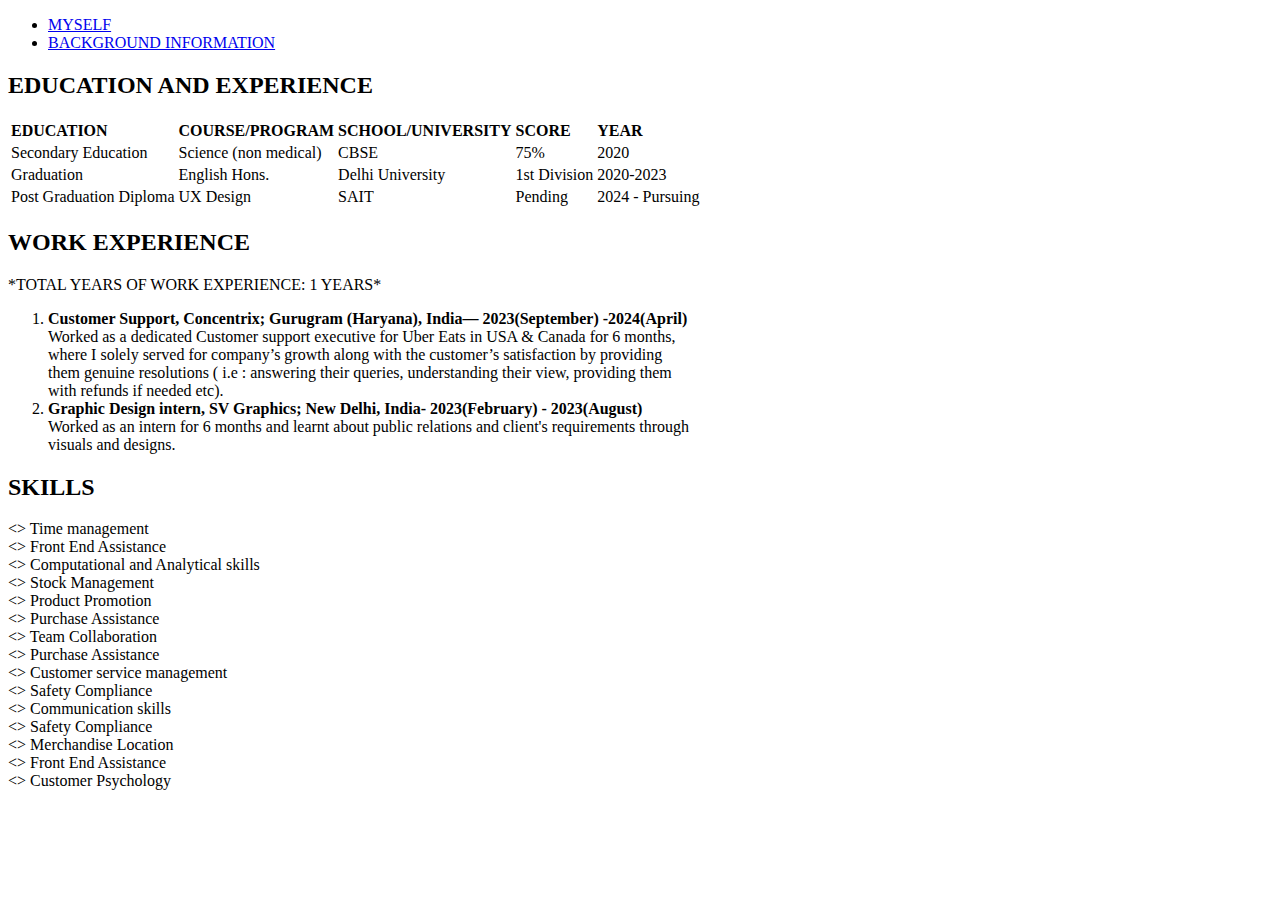
==== bg.html @ 264df734 "CONTENT bg.html" ====
<!DOCTYPE html>
<html lang="en">
<head>
    <meta charset="UTF-8">
    <meta name="viewport" content="width=device-width, initial-scale=1.0">
    <title>Document</title>
    
          <meta charset="UTF-8">
    <meta name="viewport" content="width=device-width, initial-scale=1.0">
    <title>Assignment 3</title>
  </head>
        <body>
            <section> <ul class="nav">
                <li id="main"><a href="index.html">MYSELF</a>
                </li>
                <li id="second"><a href="bg.html">BACKGROUND INFORMATION</a></li>
            </ul></section>
    <SECTION><H2>EDUCATION AND EXPERIENCE</H2>
                <table>
            

            <tr>
                
                <td> <strong>EDUCATION</strong></td>
                <td><STRONG>COURSE/PROGRAM</STRONG></td>
                <td><STRONG>SCHOOL/UNIVERSITY</STRONG></td>
                <td><STRong>SCORE</STRong></td>
                <td><STRong>YEAR</STRong></td>
    
    
            </tr>
            <tr>

                <td>Secondary Education</td>
                <td>Science (non medical)</td>
                <td>CBSE</td>
                <td>75%</td>
                <TD>2020</TD>
            
    
            </tr>
            <tr>
                <td>Graduation</td>
                <td>English Hons.</td>
                <td>Delhi University</td>
                <td>1st Division</td>
                <TD>2020-2023</TD>
            </tr>

            <tr>
                <td>Post Graduation Diploma</td>
                <td>UX Design</td>
                <td>SAIT</td>
                <td>Pending</td>
                <TD>2024 - Pursuing</TD>
            </tr>
        </table>
        <h2><strong>WORK EXPERIENCE</strong></h2>
        <p>*TOTAL YEARS OF WORK EXPERIENCE: 1 YEARS*</p>
    <ol>
        <li><strong>Customer Support, Concentrix;
            Gurugram (Haryana), India—
            2023(September) -2024(April)</strong> </br>
            Worked as a dedicated Customer
            support executive for Uber Eats in USA
            & Canada for 6 months,<br> where I solely
            served for company’s growth along with
            the customer’s satisfaction by providing <br>
            them genuine resolutions ( i.e :
            answering their queries, understanding
            their view, providing them <br> with
            refunds if needed etc).</li>
        <li><strong>Graphic Design intern, SV Graphics;
            New Delhi, India-
            2023(February) - 2023(August) </strong> <br>
            Worked as an intern for 6 months and learnt 
            about public relations and client's requirements 
            through <br> visuals and designs.</li>
    </ol></SECTION>
    
    <h2><strong>SKILLS</strong></h2>

<> Time management <br>
<> Front End Assistance <br>
<> Computational and Analytical skills <br>
<> Stock Management <br>
<> Product Promotion <br>
<> Purchase Assistance <br>
<> Team Collaboration <br>
<> Purchase Assistance <br>
<> Customer service management <br>
<> Safety Compliance <br>
<> Communication skills <br>
<> Safety Compliance <br>
<> Merchandise Location <br>
<> Front End Assistance <br>
<> Customer Psychology <br>

</body>
</html>
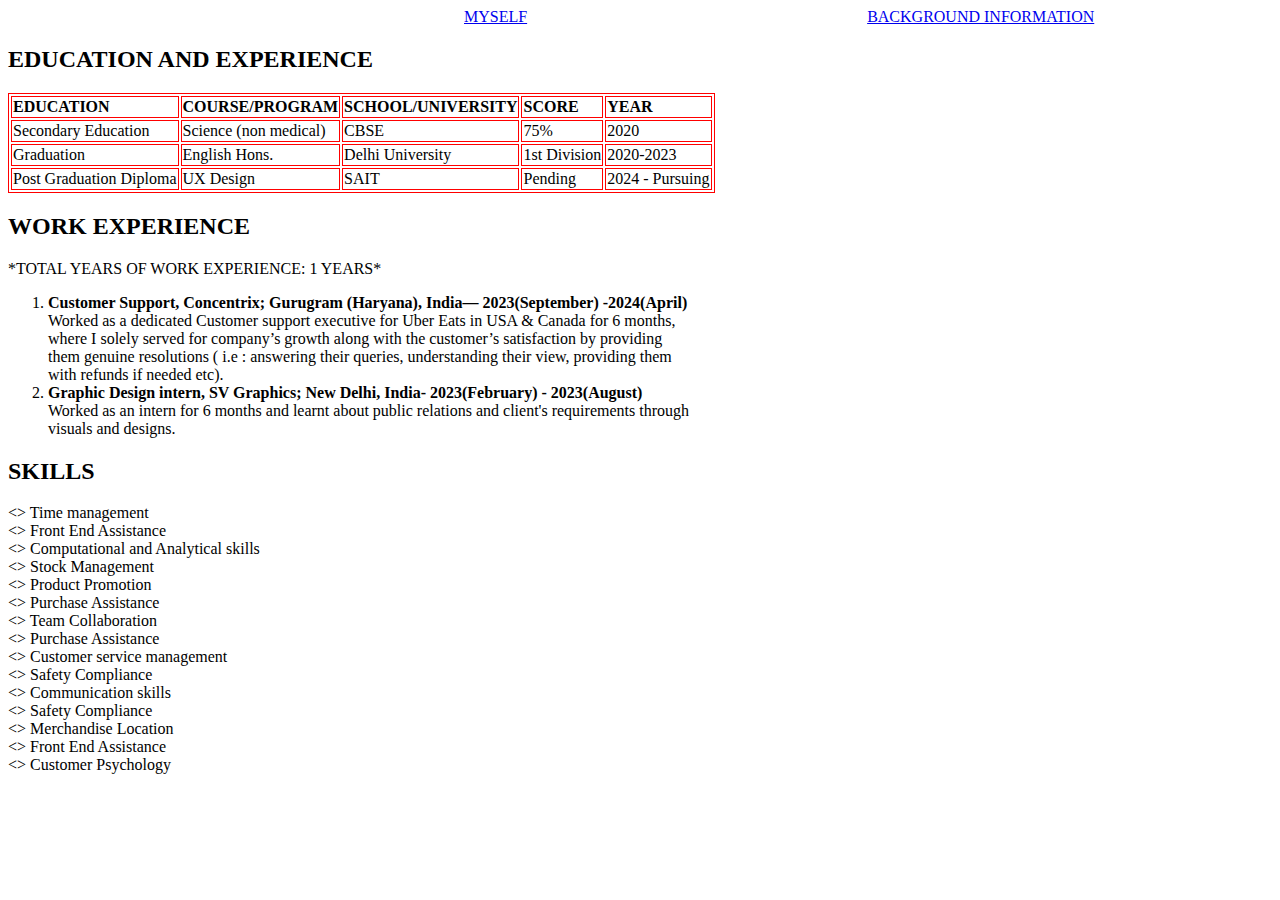
==== commit cf438b89: "STYLE bg.html" ====
--- a/bg.html
+++ b/bg.html
@@ -8,7 +8,37 @@
           <meta charset="UTF-8">
     <meta name="viewport" content="width=device-width, initial-scale=1.0">
     <title>Assignment 3</title>
-  </head>
+    <style>
+        ul{
+            list-style-type: none;
+        margin: 5rem;
+        overflow: hidden;
+        }
+        .nav{
+            display: ruby;
+            
+        }
+        #main{
+            margin: 20rem;
+            padding: 1rem;
+            
+        }
+        a:hover{
+            background-color: aquamarine;
+            font-size: 20px;
+        }
+        img{
+            height: 200px;
+            width: auto;
+        }
+        table, th,td{
+    border: 1px solid red;
+}
+
+        
+            </style>
+  
+</head>
         <body>
             <section> <ul class="nav">
                 <li id="main"><a href="index.html">MYSELF</a>
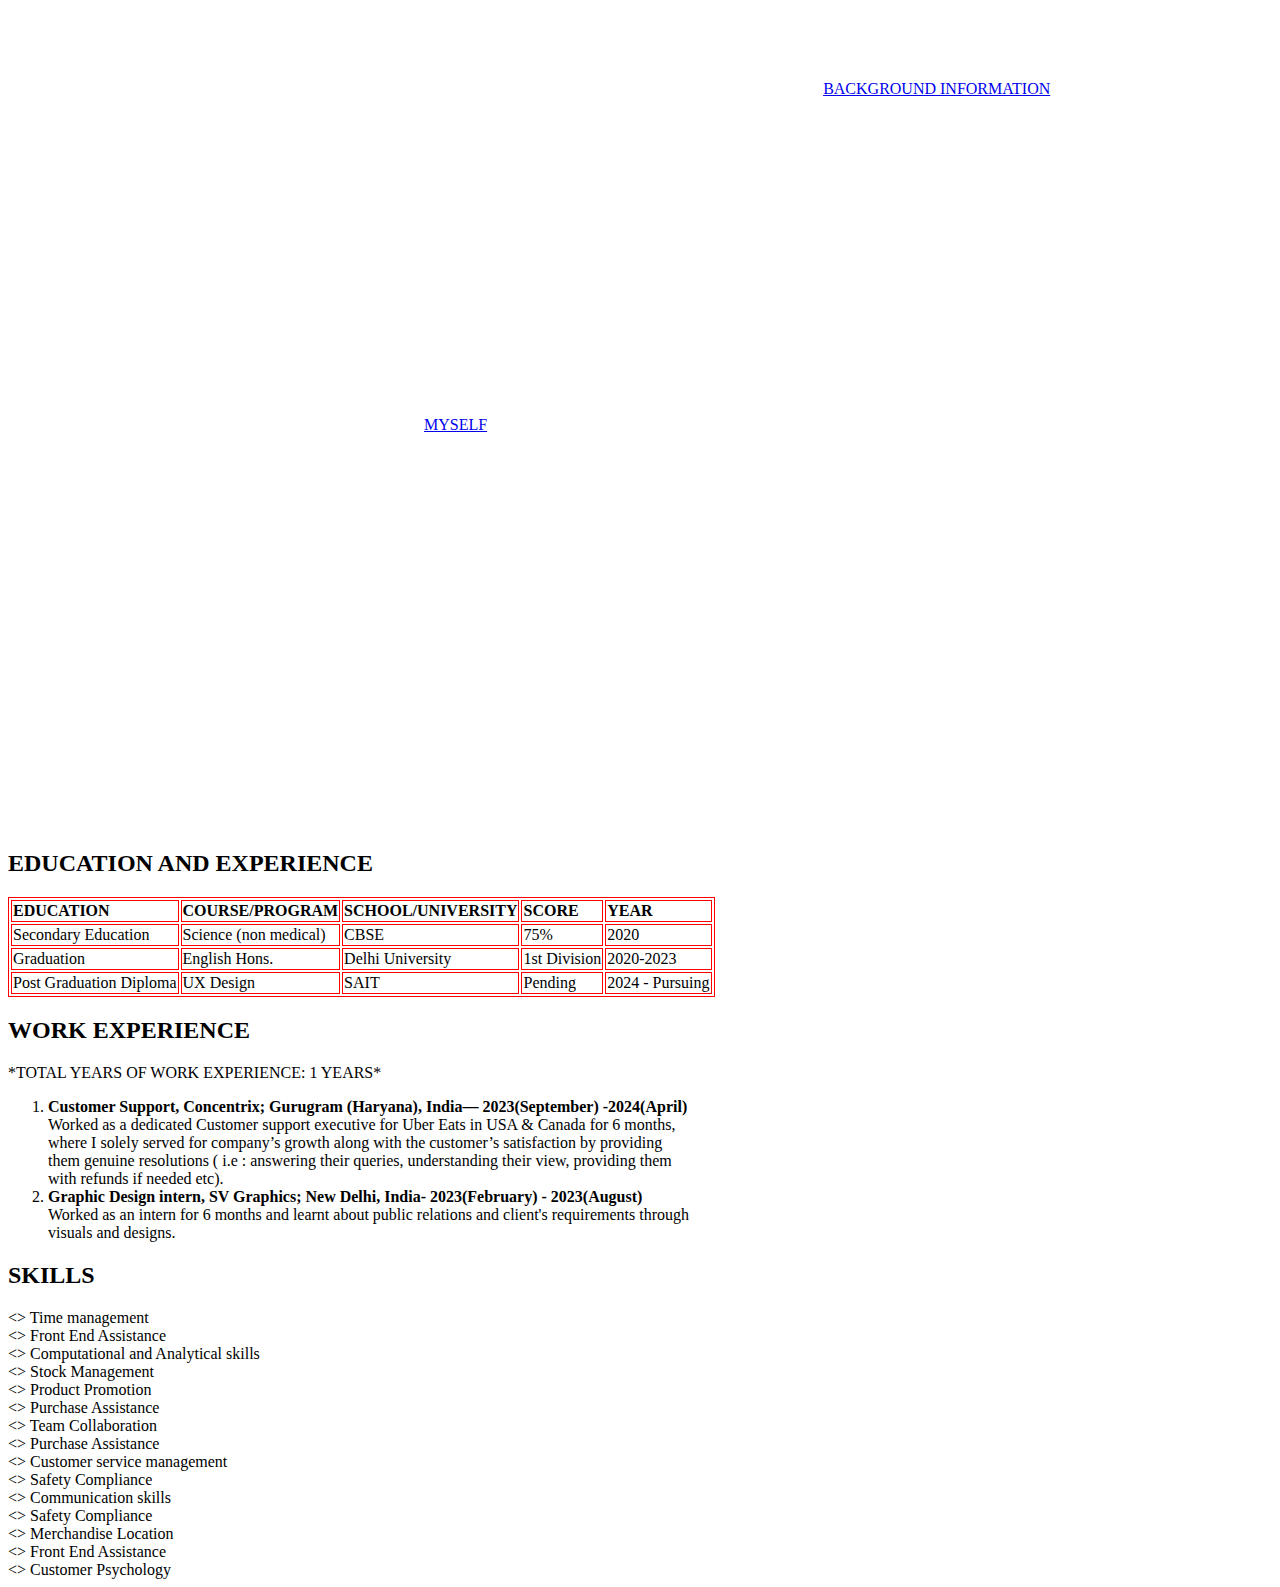
==== commit 59761857: "PADDING bg.html" ====
--- a/bg.html
+++ b/bg.html
@@ -12,10 +12,11 @@
         ul{
             list-style-type: none;
         margin: 5rem;
+        padding:0px;
         overflow: hidden;
         }
         .nav{
-            display: ruby;
+            display: flex;
             
         }
         #main{
@@ -37,8 +38,7 @@
 
         
             </style>
-  
-</head>
+        </head>
         <body>
             <section> <ul class="nav">
                 <li id="main"><a href="index.html">MYSELF</a>
@@ -46,7 +46,7 @@
                 <li id="second"><a href="bg.html">BACKGROUND INFORMATION</a></li>
             </ul></section>
     <SECTION><H2>EDUCATION AND EXPERIENCE</H2>
-                <table>
+        <table>
             
 
             <tr>
@@ -125,6 +125,5 @@
 <> Merchandise Location <br>
 <> Front End Assistance <br>
 <> Customer Psychology <br>
-
 </body>
 </html>
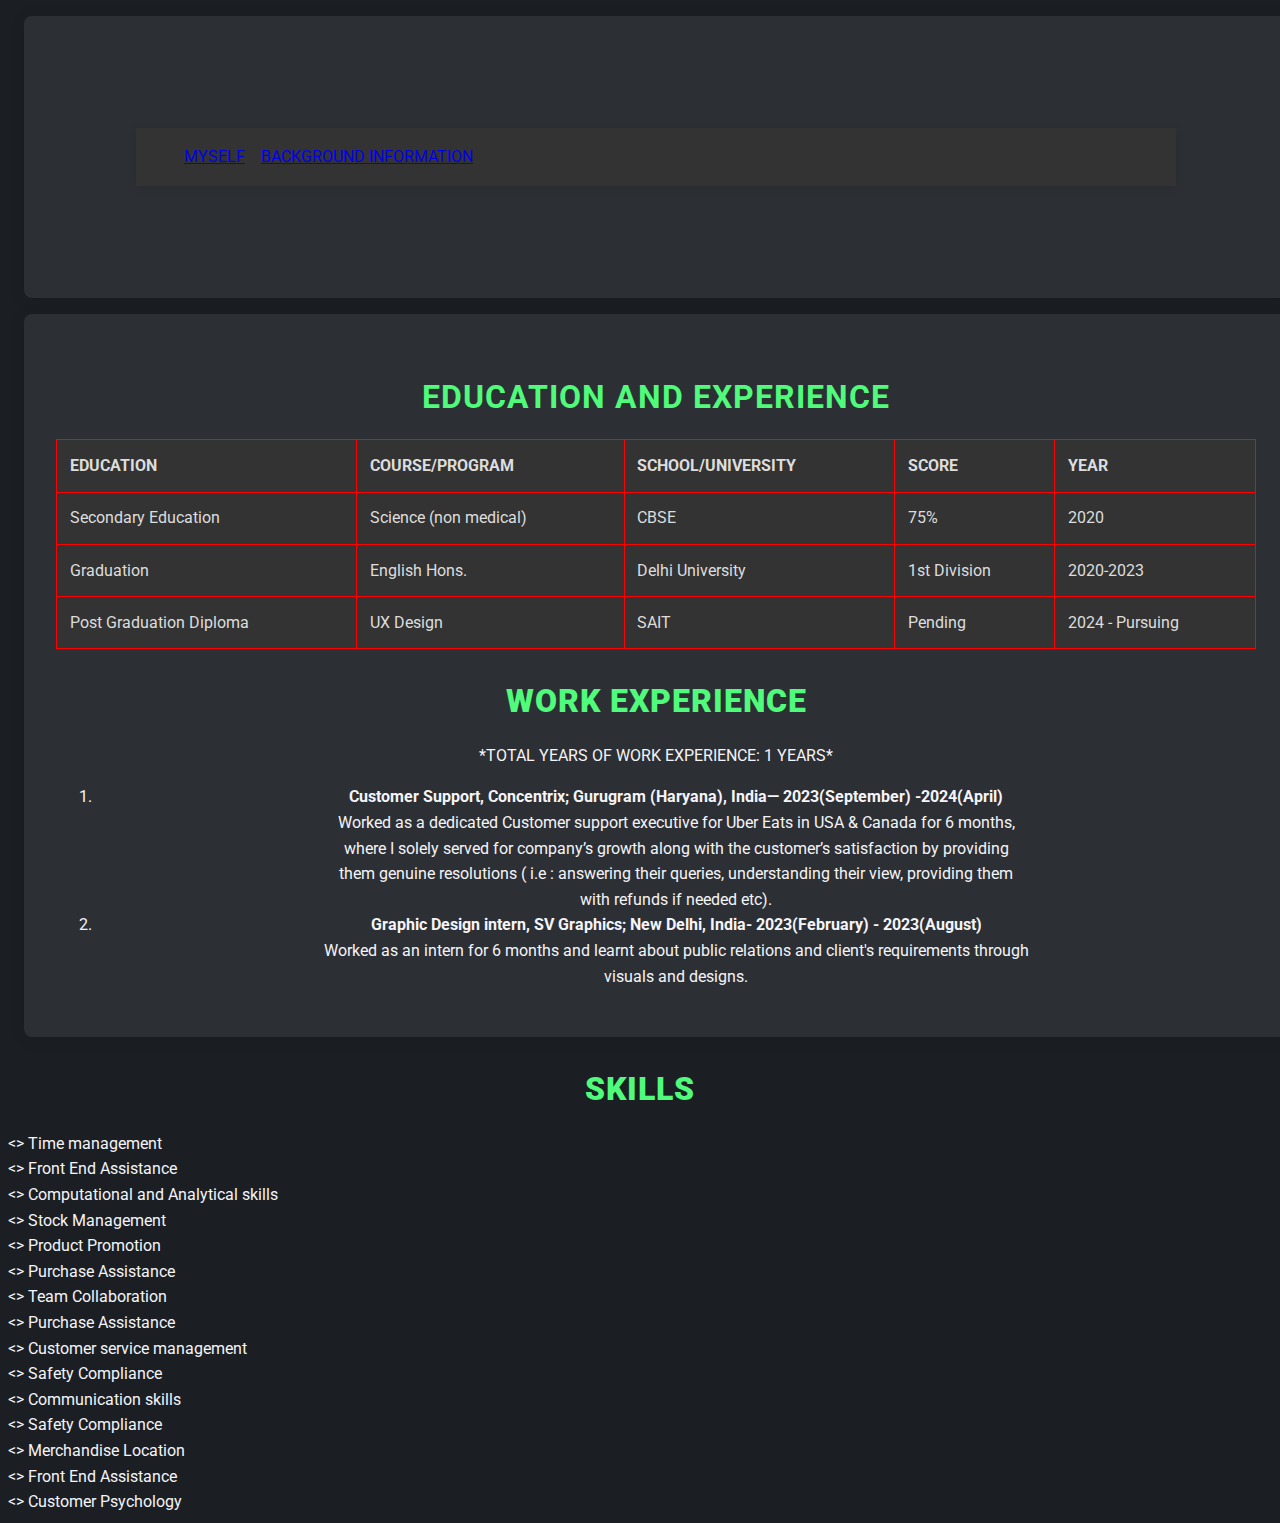
==== commit 1adb48b9: "FIXED FINAL CODE" ====
--- a/bg.html
+++ b/bg.html
@@ -7,37 +7,9 @@
     
           <meta charset="UTF-8">
     <meta name="viewport" content="width=device-width, initial-scale=1.0">
-    <title>Assignment 3</title>
-    <style>
-        ul{
-            list-style-type: none;
-        margin: 5rem;
-        padding:0px;
-        overflow: hidden;
-        }
-        .nav{
-            display: flex;
-            
-        }
-        #main{
-            margin: 20rem;
-            padding: 1rem;
-            
-        }
-        a:hover{
-            background-color: aquamarine;
-            font-size: 20px;
-        }
-        img{
-            height: 200px;
-            width: auto;
-        }
-        table, th,td{
-    border: 1px solid red;
-}
+    <title>ASSIGNMENT-CPRG219-SA1</title>
+    <link rel="stylesheet" href="styling.css">
 
-        
-            </style>
         </head>
         <body>
             <section> <ul class="nav">
--- a/styling.css
+++ b/styling.css
@@ -0,0 +1,348 @@
+/* Importing Google Font */
+@import url('https://fonts.googleapis.com/css2?family=Roboto:wght@400;700&display=swap');
+
+
+/* Global styles - Basic styles that apply across the whole page, like font, 
+   colors, and line spacing to make text easier to read. */
+
+
+   /* 
+   Main Stylesheet
+   Theme: Dark background with green highlights for contrast.
+   Font: Using Google Font - Roboto for clean, modern look.
+   Responsive Design: Mobile-first approach for easy scaling.
+*/
+body {
+    font-family:  'Roboto',Arial, sans-serif;
+    
+    color: #f4f4f9;
+    background-color: #1b1f23;
+    line-height: 1.6; /* Improves readability */
+}
+/* Navbar */
+.nav {
+    background-color: #333; 
+    /* Dark background to make text stand out */
+    color: #fff;
+    display: ruby  /* Using Flexbox for a horizontal layout and even spacing */
+    justify-content: space-between;
+    align-items:center;
+  
+    /* Adds a soft shadow under the navbar */
+    box-shadow: 0 2px 10px rgba(0, 0, 0, 0.1); /* Adds subtle shadow */
+}
+.nav li{
+    margin left: 10rem;
+}
+
+
+ 
+/* -----------------------------------------------------
+   Floating Contact Card Styling
+   ----------------------------------------------------- */
+
+   .contact-card {
+    position: fixed;            /* Keeps the card fixed in the corner */
+    bottom: 40px;               /* Distance from the bottom of the screen */
+    right: 20px;                /* Distance from the right of the screen */
+    width: 250px;               /* Sets a fixed width for the card */
+    z-index: 1000;              /* Brings the card above other elements */
+    box-shadow: 0 4px 20px rgba(0, 0, 0, 0.3); /* Darker shadow for pop-out effect */
+    border-radius: 12px;        /* Rounded corners for the card */
+    background: rgba(44, 47, 51, 0.9); /* Semi-transparent dark background */
+    color: #f4f4f9;
+    backdrop-filter: blur(5px); /* Adds a subtle blur effect */
+    padding: 1rem;
+    opacity: 0.85;
+}
+/* Adjust content spacing to prevent overlap */
+section {
+    padding: 2rem;
+    margin: 1rem;
+    background-color: #2c2f33;
+    border-radius: 8px;
+    box-shadow: 0 2px 15px rgba(0, 0, 0, 0.1); /* Soft shadow */
+    margin-bottom: 100px; /* Add enough margin to the bottom of the section */
+}
+
+/*  Responsive Design (Mobile First) - Tablet and Mobile (max-width: 768px)
+   Adjusts layout for screens smaller than 768px, stacking
+   items vertically so they fit better on mobile.
+ Adjust mobile view for floating contact card */
+@media (max-width: 768px) {
+    .contact-card {
+        bottom: 40px; /* Reduce distance from bottom on smaller screens */
+        right: 15px;  /* Slightly reduce distance from the right */
+        width: 180px; /* Smaller width for smaller screens */
+        font-size: 0.8rem; /* Slightly reduce font size on mobile */
+    }
+
+    section {
+        margin-bottom: 120px; /* Increase bottom margin on mobile */
+    }
+}
+
+/* Heading styling for smaller cards */
+.contact-card h2 {
+    font-size: 1.2rem;          /* Smaller font size */
+    color: #50fa7b;             /* Green accent color */
+    margin-bottom: 0.5rem;
+    text-align: center;
+}
+
+.contact-list {
+    list-style: none;
+    padding: 0;
+    margin: 0;
+    text-align: center;
+}
+
+.contact-list li {
+    font-size: 0.9em;
+    margin: 0.3rem 0;
+}
+
+/* Ensures links are visible and clickable */
+.contact-list a {
+    color: #50fa7b;             /* Green for links */
+    text-decoration: none;
+    font-weight: bold;
+    cursor: pointer;            /* Makes the link appear clickable */
+    transition: color 0.3s ease;
+}
+.contact-list li a {
+    color: #50fa7b;
+    text-decoration: none;
+}
+
+.contact-list li a:hover {
+    text-decoration: underline;
+}
+
+.contact-list li a[href^="tel"] {
+    white-space: nowrap; /* Ensures phone number does not wrap */
+}
+/* -----------------------------------------------------
+   Section Styling
+   ----------------------------------------------------- */
+
+section {
+    padding: 2rem;
+    margin: 1rem;
+    background-color: #2c2f33;
+    border-radius: 8px;
+    box-shadow: 0 2px 15px rgba(0, 0, 0, 0.1); /* Soft shadow for depth */
+text-align: center; /* Center the text for the section */
+max-width: 100%;  /* Ensure sections are responsive */
+    width: 100%;  /* Full width of the container */
+    box-sizing: border-box; /* Make sure padding doesn't overflow */
+}
+
+
+h2 {
+    font-size: 2em;
+    color: #50fa7b;
+    margin-bottom: 1rem; /* Adds spacing for readability */
+    text-transform: uppercase; /* Makes headings stand out */
+    letter-spacing: 1px;
+    text-align: center; /* Center align headings */
+}
+
+
+/* -----------------------------------------------------
+   Project Table
+   ----------------------------------------------------- */
+
+   table {
+    width: 100%;
+    border-collapse: collapse;
+    margin: 1rem 0;
+}
+
+caption {
+    font-size: 1.2em;
+    margin-bottom: 0.5rem;
+    color: #50fa7b;
+    font-weight: bold;
+}
+
+th, td {
+    padding: 1rem;
+    text-align: left;
+    border: 1px solid #444;
+}
+
+th {
+    background-color: #444;
+    color: #50fa7b;
+    text-transform: uppercase; /* Makes headers stand out */
+    letter-spacing: 1px;
+}
+
+td {
+    background-color: #333;
+    color: #ddd; /* Enhances readability of cell text */
+}
+
+/* -----------------------------------------------------
+   Contact Section
+   ----------------------------------------------------- */
+
+.contact-section a {
+    color: #50fa7b;
+    text-decoration: none;
+    font-weight: bold;
+    transition: text-decoration 0.3s ease;
+}
+
+.contact-section a:hover {
+    text-decoration: underline;
+}
+
+/* -----------------------------------------------------
+   Footer
+   ----------------------------------------------------- */
+
+.footer {
+    text-align: center;
+    padding: 1rem;
+    background-color: #333;
+    color: #777;
+    position: fixed;
+    bottom: 0;
+    width: 100%;
+    font-size: 0.9em; /* Subtle footer font size */
+}
+/* -----------------------------------------------------
+   Responsive Design (Mobile First) - Adjusts layout 
+   for screens smaller than 768px.
+   ----------------------------------------------------- */
+
+   @media (max-width: 768px) {
+    .navbar {
+        /* Navbar Layout: Stacks items vertically for mobile screens */
+    .navbar {
+        flex-direction: column; /* Stack navbar items vertically */
+        align-items: center; /* Center-align items */
+        padding: 1rem; /* Reduced padding for smaller screens */
+    }
+    
+    .nav {
+        /* Navbar List: Changes to a vertical stack with more space between items */
+        flex-direction: column; /* Stack navbar items vertically */
+        gap: 1rem; /* Adds space between navbar items */
+        align-items: center; /* Centers items on smaller screens */
+    }
+    
+    section {
+        /* Section Styling: Adjust padding and margin for mobile screens */
+        padding: 1rem; /* Reduces padding for smaller screens */
+        margin: 0.5rem; /* Adds a little margin for spacing */
+    }
+
+    
+}
+table {
+    /* 
+  Ensures that the table is scrollable horizontally on small screens where it might overflow.
+  This is important for making tables responsive on mobile devices.
+*/
+    display: block; /* Makes the table a block-level element so it can be scrolled */
+    overflow-x: auto; /* Enables horizontal scrolling if the table exceeds the container's width */
+    -webkit-overflow-scrolling: touch; /* Adds smooth scrolling behavior on touch devices (e.g., mobile devices) */
+}
+}
+
+table th, table td {
+    /* 
+  Adds padding inside each table cell (both header <th> and data <td>) to improve readability
+  and ensure that text or content inside the cells isn't touching the borders directly.
+*/
+    padding: 0.8rem; /* Adds 0.8rem padding around the content inside table cells */
+}
+
+.contact-list a:hover {
+    /* 
+  On hover, changes the link color to white and adds an underline to indicate interaction.
+  This is a visual effect that makes links stand out when hovered over by the user.
+*/
+    color: #ffffff; /* Changes the text color to white when hovered */            /* White on hover */
+    text-decoration: underline; /* Adds an underline to the link on hover to show interactivity */
+}
+
+ul{
+    /* 
+  Removes the default list bullet points and extra padding/margins from list items.
+  The `overflow: hidden` ensures no content overflows beyond the boundaries of the container.
+*/
+    list-style-type: none; /* Removes the default bullet points from list items */
+margin: 5rem; /* Adds 5rem of space around the list */
+padding:0px;    /* Removes the default padding inside the list */
+overflow: hidden; /* Ensures no child elements overflow the container's boundaries */
+}
+.nav{
+    /* 
+  Sets the layout style of the navigation menu. 'display: ruby' is an unusual CSS property,
+  which might be a mistake or could be trying to use a Ruby rendering mode. Consider changing this 
+  to 'display: flex' for more common and reliable layout control.
+*/
+    display: flex;  
+}
+#main{
+    /* 
+  Adds spacing around the #main element with 5rem margin and 1rem padding inside the element. 
+  This ensures that there is sufficient space between the content and the surrounding elements.
+*/
+    margin-left: 2rem; /* Adds 5rem of margin around the #main element */
+    padding: 1rem; /* Adds 1rem of padding inside the #main element */
+    
+}
+a:hover{
+    /* 
+  Defines a hover effect for links. When a link is hovered, its background color changes to 'aquamarine'
+  and its font size is increased to 20px, giving the user a visual feedback.
+*/
+    background-color: aquamarine; /* Changes the background color of the link when hovered */
+    font-size: 20px; /* Increases the font size to 20px when hovered */
+}
+img{
+    /* 
+  Resizes the images to a fixed height of 500px, maintaining their aspect ratio by setting the width to 'auto'.
+  This is useful to make sure the images fit a specific height without distortion.
+*/
+    height: 500px; /* Sets the height of the image to 500px */
+    width: auto; /* Maintains the aspect ratio of the image by automatically adjusting the width */
+} 
+/* 
+  Resizes the images to a fixed height of 200px (this rule seems to override the previous one).
+  The width remains auto to preserve the aspect ratio.
+*/
+/* 
+  Applies a red border to the entire table, as well as the table headers (<th>) and table data cells (<td>).
+  This helps visually separate each cell in the table.
+*/
+table, th,td{
+border: 1px solid red; /* Adds a 1px solid red border around the table, header, and data cells */
+}
+/* Ensure visibility of headings and sections on mobile */
+@media (max-width: 768px) {
+    /* Adjust padding and font size for mobile screens */
+    section {
+        padding: 1rem;  /* Reduce padding */
+        margin: 0.5rem;  /* Reduce margin */
+    }
+
+    section h2 {
+        font-size: 1.5rem;  /* Reduce font size for mobile */
+    }
+
+    
+
+
+   
+
+  
+
+
+
+   